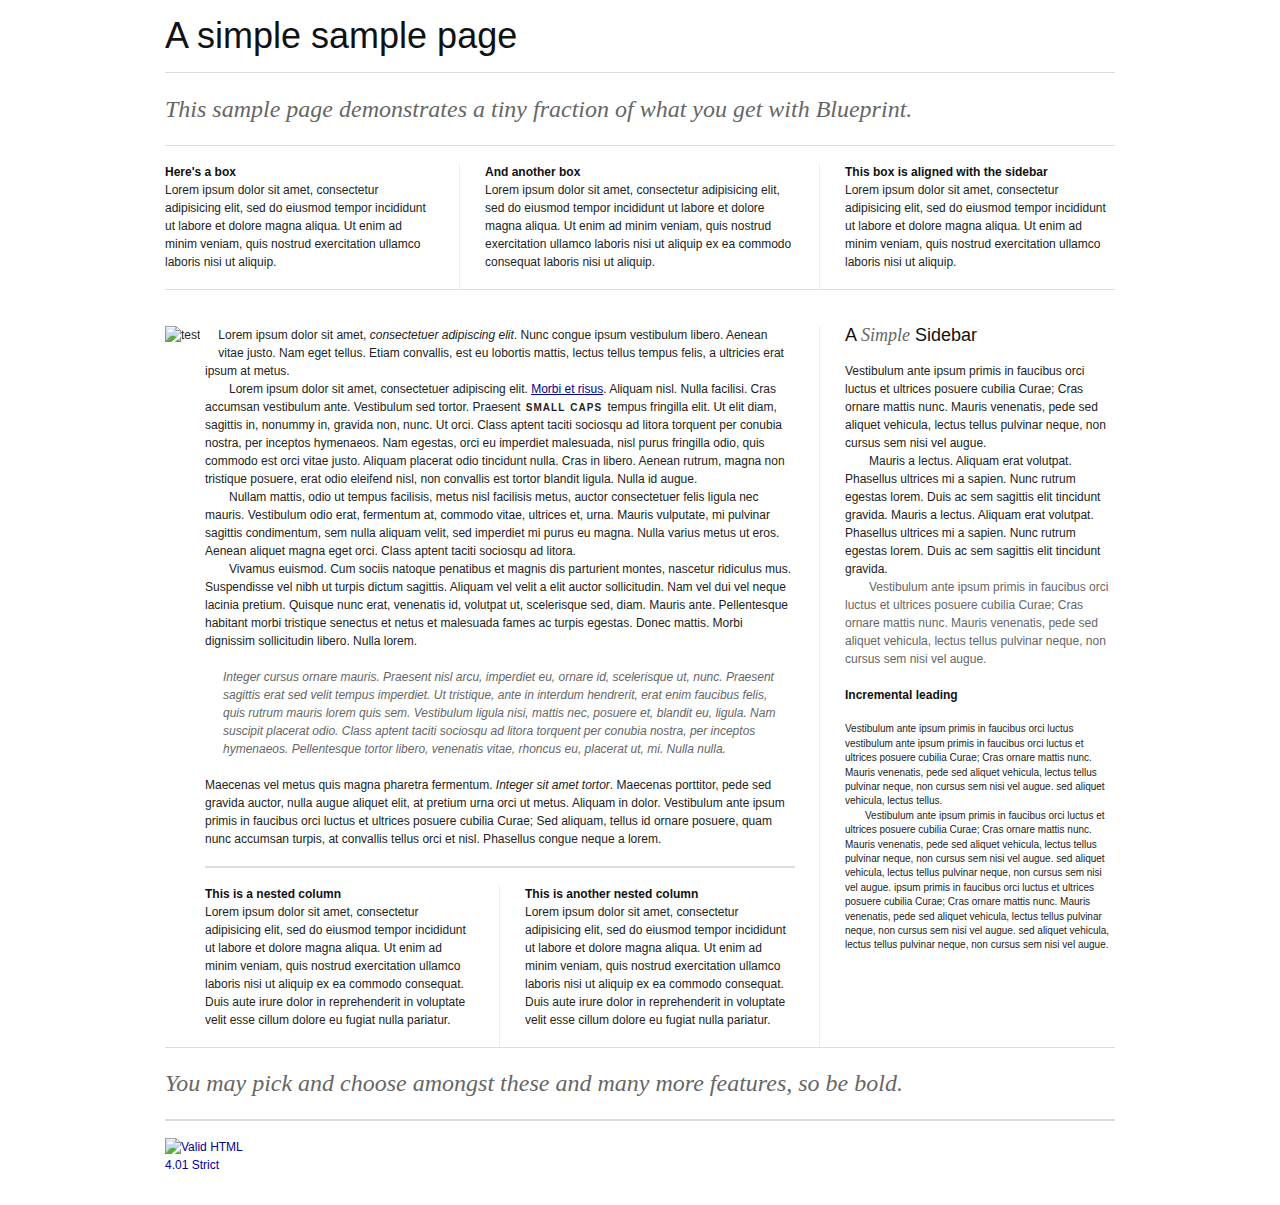
==== site/index.html @ 6ffa70ce "bp" ====
<!DOCTYPE html PUBLIC "-//W3C//DTD HTML 4.01//EN"
   "http://www.w3.org/TR/html4/strict.dtd">

<html lang="en">
<head>
 <meta http-equiv="Content-Type" content="text/html; charset=utf-8">
 <title>Blueprint Sample Page</title>
 <link rel="stylesheet" href="blueprint/screen.css" type="text/css" media="screen, projection">
 <link rel="stylesheet" href="blueprint/print.css" type="text/css" media="print">
  <!--[if IE]><link rel="stylesheet" href="blueprint/ie.css" type="text/css" media="screen, projection"><![endif]-->
 <link rel="stylesheet" href="blueprint/plugins/fancy-type/screen.css" type="text/css" media="screen, projection">
 <link rel="icon" type="image/png" href="images/icon.png"/>

</head>

<body>

 <div class="container">  
  <h1>A simple sample page</h1>
  <hr>
  <h2 class="alt">This sample page demonstrates a tiny fraction of what you get with Blueprint.</h2>
  <hr>
  
  <div class="span-7 colborder">
    <h6>Here's a box</h6>
    <p>Lorem ipsum dolor sit amet, consectetur adipisicing elit, sed do eiusmod tempor incididunt ut labore et dolore magna aliqua. Ut enim ad minim veniam, quis nostrud exercitation ullamco laboris nisi ut aliquip.</p>
  </div>

  <div class="span-8 colborder">
    <h6>And another box</h6>
    <p>Lorem ipsum dolor sit amet, consectetur adipisicing elit, sed do eiusmod tempor incididunt ut labore et dolore magna aliqua. Ut enim ad minim veniam, quis nostrud exercitation ullamco laboris nisi ut aliquip ex ea commodo consequat laboris nisi ut aliquip.</p>
  </div>
  
  <div class="span-7 last">
    <h6>This box is aligned with the sidebar</h6>
    <p>Lorem ipsum dolor sit amet, consectetur adipisicing elit, sed do eiusmod tempor incididunt ut labore et dolore magna aliqua. Ut enim ad minim veniam, quis nostrud exercitation ullamco laboris nisi ut aliquip.</p>
  </div>
  <hr>
  <hr class="space">

  <div class="span-15 prepend-1 colborder">
   <p><img src="test.jpg" class="top pull-1" alt="test">Lorem ipsum dolor sit amet, <em>consectetuer adipiscing elit</em>. Nunc congue ipsum vestibulum libero. Aenean vitae justo. Nam eget tellus. Etiam convallis, est eu lobortis mattis, lectus tellus tempus felis, a ultricies erat ipsum at metus.</p>
   <p>Lorem ipsum dolor sit amet, consectetuer adipiscing elit. <a href="#">Morbi et risus</a>. Aliquam nisl. Nulla facilisi. Cras accumsan vestibulum ante. Vestibulum sed tortor. Praesent <span class="caps">SMALL CAPS</span> tempus fringilla elit. Ut elit diam, sagittis in, nonummy in, gravida non, nunc. Ut orci. Class aptent taciti sociosqu ad litora torquent per conubia nostra, per inceptos hymenaeos. Nam egestas, orci eu imperdiet malesuada, nisl purus fringilla odio, quis commodo est orci vitae justo. Aliquam placerat odio tincidunt nulla. Cras in libero. Aenean rutrum, magna non tristique posuere, erat odio eleifend nisl, non convallis est tortor blandit ligula. Nulla id augue.</p>
   <p>Nullam mattis, odio ut tempus facilisis, metus nisl facilisis metus, auctor consectetuer felis ligula nec mauris. Vestibulum odio erat, fermentum at, commodo vitae, ultrices et, urna. Mauris vulputate, mi pulvinar sagittis condimentum, sem nulla aliquam velit, sed imperdiet mi purus eu magna. Nulla varius metus ut eros. Aenean aliquet magna eget orci. Class aptent taciti sociosqu ad litora.</p>
   <p>Vivamus euismod. Cum sociis natoque penatibus et magnis dis parturient montes, nascetur ridiculus mus. Suspendisse vel nibh ut turpis dictum sagittis. Aliquam vel velit a elit auctor sollicitudin. Nam vel dui vel neque lacinia pretium. Quisque nunc erat, venenatis id, volutpat ut, scelerisque sed, diam. Mauris ante. Pellentesque habitant morbi tristique senectus et netus et malesuada fames ac turpis egestas. Donec mattis. Morbi dignissim sollicitudin libero. Nulla lorem.</p>
   <blockquote>
    <p>Integer cursus ornare mauris. Praesent nisl arcu, imperdiet eu, ornare id, scelerisque ut, nunc. Praesent sagittis erat sed velit tempus imperdiet. Ut tristique, ante in interdum hendrerit, erat enim faucibus felis, quis rutrum mauris lorem quis sem. Vestibulum ligula nisi, mattis nec, posuere et, blandit eu, ligula. Nam suscipit placerat odio. Class aptent taciti sociosqu ad litora torquent per conubia nostra, per inceptos hymenaeos. Pellentesque tortor libero, venenatis vitae, rhoncus eu, placerat ut, mi. Nulla nulla.</p>
   </blockquote>
   <p>Maecenas vel metus quis magna pharetra fermentum. <em>Integer sit amet tortor</em>. Maecenas porttitor, pede sed gravida auctor, nulla augue aliquet elit, at pretium urna orci ut metus. Aliquam in dolor. Vestibulum ante ipsum primis in faucibus orci luctus et ultrices posuere cubilia Curae; Sed aliquam, tellus id ornare posuere, quam nunc accumsan turpis, at convallis tellus orci et nisl. Phasellus congue neque a lorem.</p>
   
   <hr>
   <div class="span-7 colborder">
     <h6>This is a nested column</h6>
     <p>Lorem ipsum dolor sit amet, consectetur adipisicing elit, sed do eiusmod tempor incididunt ut labore et dolore magna aliqua. Ut enim ad minim veniam, quis nostrud exercitation ullamco laboris nisi ut aliquip ex ea commodo consequat. Duis aute irure dolor in reprehenderit in voluptate velit esse cillum dolore eu fugiat nulla pariatur.</p>
   </div>
   <div class="span-7 last">
     <h6>This is another nested column</h6>
     <p>Lorem ipsum dolor sit amet, consectetur adipisicing elit, sed do eiusmod tempor incididunt ut labore et dolore magna aliqua. Ut enim ad minim veniam, quis nostrud exercitation ullamco laboris nisi ut aliquip ex ea commodo consequat. Duis aute irure dolor in reprehenderit in voluptate velit esse cillum dolore eu fugiat nulla pariatur.</p>
   </div>
   
  </div>
    <div class="span-7 last">
   
   <h3>A <span class="alt">Simple</span> Sidebar</h3>

   <p>Vestibulum ante ipsum primis in faucibus orci luctus et ultrices posuere cubilia Curae; Cras ornare mattis nunc. Mauris venenatis, pede sed aliquet vehicula, lectus tellus pulvinar neque, non cursus sem nisi vel augue.</p>
   <p>Mauris a lectus. Aliquam erat volutpat. Phasellus ultrices mi a sapien. Nunc rutrum egestas lorem. Duis ac sem sagittis elit tincidunt gravida. Mauris a lectus. Aliquam erat volutpat. Phasellus ultrices mi a sapien. Nunc rutrum egestas lorem. Duis ac sem sagittis elit tincidunt gravida.</p>
   <p class="quiet">Vestibulum ante ipsum primis in faucibus orci luctus et ultrices posuere cubilia Curae; Cras ornare mattis nunc. Mauris venenatis, pede sed aliquet vehicula, lectus tellus pulvinar neque, non cursus sem nisi vel augue.</p>

   <h5>Incremental leading</h5>
   <p class="incr">Vestibulum ante ipsum primis in faucibus orci luctus vestibulum ante ipsum primis in faucibus orci luctus et ultrices posuere cubilia Curae; Cras ornare mattis nunc. Mauris venenatis, pede sed aliquet vehicula, lectus tellus pulvinar neque, non cursus sem nisi vel augue. sed aliquet vehicula, lectus tellus.</p>
   <p class="incr">Vestibulum ante ipsum primis in faucibus orci luctus et ultrices posuere cubilia Curae; Cras ornare mattis nunc. Mauris venenatis, pede sed aliquet vehicula, lectus tellus pulvinar neque, non cursus sem nisi vel augue. sed aliquet vehicula, lectus tellus pulvinar neque, non cursus sem nisi vel augue. ipsum primis in faucibus orci luctus et ultrices posuere cubilia Curae; Cras ornare mattis nunc. Mauris venenatis, pede sed aliquet vehicula, lectus tellus pulvinar neque, non cursus sem nisi vel augue. sed aliquet vehicula, lectus tellus pulvinar neque, non cursus sem nisi vel augue.</p>
  
  </div>
  
  <hr>
  <h2 class="alt">You may pick and choose amongst these and many more features, so be bold.</h2>
  <hr>

    <p><a href="http://validator.w3.org/check?uri=referer">
    <img src="valid.png" alt="Valid HTML 4.01 Strict" height="31" width="88" class="top"></a></p>
 </div>

</body>
</html>
---- site/blueprint/screen.css ----
/* -----------------------------------------------------------------------

   Blueprint CSS Framework 0.7.1
   http://blueprintcss.googlecode.com

   * Copyright (c) 2007-2008. See LICENSE for more info.
   * See README for instructions on how to use Blueprint.
   * For credits and origins, see AUTHORS.
   * This is a compressed file. See the sources in the 'src' directory.

----------------------------------------------------------------------- */

/* reset.css */
html, body, div, span, object, iframe, h1, h2, h3, h4, h5, h6, p, blockquote, pre, a, abbr, acronym, address, code, del, dfn, em, img, q, dl, dt, dd, ol, ul, li, fieldset, form, label, legend, table, caption, tbody, tfoot, thead, tr, th, td {margin:0;padding:0;border:0;font-weight:inherit;font-style:inherit;font-size:100%;font-family:inherit;vertical-align:baseline;}
body {line-height:1.5;}
table {border-collapse:separate;border-spacing:0;}
caption, th, td {text-align:left;font-weight:normal;}
table, td, th {vertical-align:middle;}
blockquote:before, blockquote:after, q:before, q:after {content:"";}
blockquote, q {quotes:"" "";}
a img {border:none;}

/* typography.css */
body {font-size:75%;color:#222;background:#fff;font-family:"Helvetica Neue", Helvetica, Arial, sans-serif;}
h1, h2, h3, h4, h5, h6 {font-weight:normal;color:#111;}
h1 {font-size:3em;line-height:1;margin-bottom:0.5em;}
h2 {font-size:2em;margin-bottom:0.75em;}
h3 {font-size:1.5em;line-height:1;margin-bottom:1em;}
h4 {font-size:1.2em;line-height:1.25;margin-bottom:1.25em;height:1.25em;}
h5 {font-size:1em;font-weight:bold;margin-bottom:1.5em;}
h6 {font-size:1em;font-weight:bold;}
h1 img, h2 img, h3 img, h4 img, h5 img, h6 img {margin:0;}
p {margin:0 0 1.5em;}
p img {float:left;margin:1.5em 1.5em 1.5em 0;padding:0;}
p img.right {float:right;margin:1.5em 0 1.5em 1.5em;}
a:focus, a:hover {color:#000;}
a {color:#009;text-decoration:underline;}
blockquote {margin:1.5em;color:#666;font-style:italic;}
strong {font-weight:bold;}
em, dfn {font-style:italic;}
dfn {font-weight:bold;}
sup, sub {line-height:0;}
abbr, acronym {border-bottom:1px dotted #666;}
address {margin:0 0 1.5em;font-style:italic;}
del {color:#666;}
pre, code {margin:1.5em 0;white-space:pre;}
pre, code, tt {font:1em 'andale mono', 'lucida console', monospace;line-height:1.5;}
li ul, li ol {margin:0 1.5em;}
ul, ol {margin:0 1.5em 1.5em 1.5em;}
ul {list-style-type:disc;}
ol {list-style-type:decimal;}
dl {margin:0 0 1.5em 0;}
dl dt {font-weight:bold;}
dd {margin-left:1.5em;}
table {margin-bottom:1.4em;width:100%;}
th {font-weight:bold;background:#C3D9FF;}
th, td {padding:4px 10px 4px 5px;}
tr.even td {background:#E5ECF9;}
tfoot {font-style:italic;}
caption {background:#eee;}
.small {font-size:.8em;margin-bottom:1.875em;line-height:1.875em;}
.large {font-size:1.2em;line-height:2.5em;margin-bottom:1.25em;}
.hide {display:none;}
.quiet {color:#666;}
.loud {color:#000;}
.highlight {background:#ff0;}
.added {background:#060;color:#fff;}
.removed {background:#900;color:#fff;}
.first {margin-left:0;padding-left:0;}
.last {margin-right:0;padding-right:0;}
.top {margin-top:0;padding-top:0;}
.bottom {margin-bottom:0;padding-bottom:0;}

/* grid.css */
.container {width:950px;margin:0 auto;}
.showgrid {background:url(src/grid.png);}
body {margin:1.5em 0;}
div.span-1, div.span-2, div.span-3, div.span-4, div.span-5, div.span-6, div.span-7, div.span-8, div.span-9, div.span-10, div.span-11, div.span-12, div.span-13, div.span-14, div.span-15, div.span-16, div.span-17, div.span-18, div.span-19, div.span-20, div.span-21, div.span-22, div.span-23, div.span-24 {float:left;margin-right:10px;}
div.last {margin-right:0;}
.span-1 {width:30px;}
.span-2 {width:70px;}
.span-3 {width:110px;}
.span-4 {width:150px;}
.span-5 {width:190px;}
.span-6 {width:230px;}
.span-7 {width:270px;}
.span-8 {width:310px;}
.span-9 {width:350px;}
.span-10 {width:390px;}
.span-11 {width:430px;}
.span-12 {width:470px;}
.span-13 {width:510px;}
.span-14 {width:550px;}
.span-15 {width:590px;}
.span-16 {width:630px;}
.span-17 {width:670px;}
.span-18 {width:710px;}
.span-19 {width:750px;}
.span-20 {width:790px;}
.span-21 {width:830px;}
.span-22 {width:870px;}
.span-23 {width:910px;}
.span-24, div.span-24 {width:950px;margin:0;}
.append-1 {padding-right:40px;}
.append-2 {padding-right:80px;}
.append-3 {padding-right:120px;}
.append-4 {padding-right:160px;}
.append-5 {padding-right:200px;}
.append-6 {padding-right:240px;}
.append-7 {padding-right:280px;}
.append-8 {padding-right:320px;}
.append-9 {padding-right:360px;}
.append-10 {padding-right:400px;}
.append-11 {padding-right:440px;}
.append-12 {padding-right:480px;}
.append-13 {padding-right:520px;}
.append-14 {padding-right:560px;}
.append-15 {padding-right:600px;}
.append-16 {padding-right:640px;}
.append-17 {padding-right:680px;}
.append-18 {padding-right:720px;}
.append-19 {padding-right:760px;}
.append-20 {padding-right:800px;}
.append-21 {padding-right:840px;}
.append-22 {padding-right:880px;}
.append-23 {padding-right:920px;}
.prepend-1 {padding-left:40px;}
.prepend-2 {padding-left:80px;}
.prepend-3 {padding-left:120px;}
.prepend-4 {padding-left:160px;}
.prepend-5 {padding-left:200px;}
.prepend-6 {padding-left:240px;}
.prepend-7 {padding-left:280px;}
.prepend-8 {padding-left:320px;}
.prepend-9 {padding-left:360px;}
.prepend-10 {padding-left:400px;}
.prepend-11 {padding-left:440px;}
.prepend-12 {padding-left:480px;}
.prepend-13 {padding-left:520px;}
.prepend-14 {padding-left:560px;}
.prepend-15 {padding-left:600px;}
.prepend-16 {padding-left:640px;}
.prepend-17 {padding-left:680px;}
.prepend-18 {padding-left:720px;}
.prepend-19 {padding-left:760px;}
.prepend-20 {padding-left:800px;}
.prepend-21 {padding-left:840px;}
.prepend-22 {padding-left:880px;}
.prepend-23 {padding-left:920px;}
div.border {padding-right:4px;margin-right:5px;border-right:1px solid #eee;}
div.colborder {padding-right:24px;margin-right:25px;border-right:1px solid #eee;}
.pull-1 {margin-left:-40px;}
.pull-2 {margin-left:-80px;}
.pull-3 {margin-left:-120px;}
.pull-4 {margin-left:-160px;}
.pull-5 {margin-left:-200px;}
.pull-6 {margin-left:-240px;}
.pull-7 {margin-left:-280px;}
.pull-8 {margin-left:-320px;}
.pull-9 {margin-left:-360px;}
.pull-10 {margin-left:-400px;}
.pull-11 {margin-left:-440px;}
.pull-12 {margin-left:-480px;}
.pull-13 {margin-left:-520px;}
.pull-14 {margin-left:-560px;}
.pull-15 {margin-left:-600px;}
.pull-16 {margin-left:-640px;}
.pull-17 {margin-left:-680px;}
.pull-18 {margin-left:-720px;}
.pull-19 {margin-left:-760px;}
.pull-20 {margin-left:-800px;}
.pull-21 {margin-left:-840px;}
.pull-22 {margin-left:-880px;}
.pull-23 {margin-left:-920px;}
.pull-24 {margin-left:-960px;}
.pull-1, .pull-2, .pull-3, .pull-4, .pull-5, .pull-6, .pull-7, .pull-8, .pull-9, .pull-10, .pull-11, .pull-12, .pull-13, .pull-14, .pull-15, .pull-16, .pull-17, .pull-18, .pull-19, .pull-20, .pull-21, .pull-22, .pull-23, .pull-24 {float:left;position:relative;}
.push-1 {margin:0 -40px 1.5em 40px;}
.push-2 {margin:0 -80px 1.5em 80px;}
.push-3 {margin:0 -120px 1.5em 120px;}
.push-4 {margin:0 -160px 1.5em 160px;}
.push-5 {margin:0 -200px 1.5em 200px;}
.push-6 {margin:0 -240px 1.5em 240px;}
.push-7 {margin:0 -280px 1.5em 280px;}
.push-8 {margin:0 -320px 1.5em 320px;}
.push-9 {margin:0 -360px 1.5em 360px;}
.push-10 {margin:0 -400px 1.5em 400px;}
.push-11 {margin:0 -440px 1.5em 440px;}
.push-12 {margin:0 -480px 1.5em 480px;}
.push-13 {margin:0 -520px 1.5em 520px;}
.push-14 {margin:0 -560px 1.5em 560px;}
.push-15 {margin:0 -600px 1.5em 600px;}
.push-16 {margin:0 -640px 1.5em 640px;}
.push-17 {margin:0 -680px 1.5em 680px;}
.push-18 {margin:0 -720px 1.5em 720px;}
.push-19 {margin:0 -760px 1.5em 760px;}
.push-20 {margin:0 -800px 1.5em 800px;}
.push-21 {margin:0 -840px 1.5em 840px;}
.push-22 {margin:0 -880px 1.5em 880px;}
.push-23 {margin:0 -920px 1.5em 920px;}
.push-24 {margin:0 -960px 1.5em 960px;}
.push-1, .push-2, .push-3, .push-4, .push-5, .push-6, .push-7, .push-8, .push-9, .push-10, .push-11, .push-12, .push-13, .push-14, .push-15, .push-16, .push-17, .push-18, .push-19, .push-20, .push-21, .push-22, .push-23, .push-24 {float:right;position:relative;}
.box {padding:1.5em;margin-bottom:1.5em;background:#E5ECF9;}
hr {background:#ddd;color:#ddd;clear:both;float:none;width:100%;height:.1em;margin:0 0 1.45em;border:none;}
hr.space {background:#fff;color:#fff;}
.clearfix:after, .container:after {content:".";display:block;height:0;clear:both;visibility:hidden;}
.clearfix, .container {display:inline-block;}
* html .clearfix, * html .container {height:1%;}
.clearfix, .container {display:block;}
.clear {clear:both;}

/* forms.css */
label {font-weight:bold;}
fieldset {padding:1.4em;margin:0 0 1.5em 0;border:1px solid #ccc;}
legend {font-weight:bold;font-size:1.2em;}
input.text, input.title, textarea, select {margin:0.5em 0;border:1px solid #bbb;}
input.text:focus, input.title:focus, textarea:focus, select:focus {border:1px solid #666;}
input.text, input.title {width:300px;padding:5px;}
input.title {font-size:1.5em;}
textarea {width:390px;height:250px;padding:5px;}
.error, .notice, .success {padding:.8em;margin-bottom:1em;border:2px solid #ddd;}
.error {background:#FBE3E4;color:#8a1f11;border-color:#FBC2C4;}
.notice {background:#FFF6BF;color:#514721;border-color:#FFD324;}
.success {background:#E6EFC2;color:#264409;border-color:#C6D880;}
.error a {color:#8a1f11;}
.notice a {color:#514721;}
.success a {color:#264409;}
---- site/blueprint/print.css ----
/* -----------------------------------------------------------------------

   Blueprint CSS Framework 0.7.1
   http://blueprintcss.googlecode.com

   * Copyright (c) 2007-2008. See LICENSE for more info.
   * See README for instructions on how to use Blueprint.
   * For credits and origins, see AUTHORS.
   * This is a compressed file. See the sources in the 'src' directory.

----------------------------------------------------------------------- */

/* print.css */
body {line-height:1.5;font-family:"Helvetica Neue", Helvetica, Arial, sans-serif;color:#000;background:none;font-size:10pt;}
.container {background:none;}
hr {background:#ccc;color:#ccc;width:100%;height:2px;margin:2em 0;padding:0;border:none;}
hr.space {background:#fff;color:#fff;}
h1, h2, h3, h4, h5, h6 {font-family:"Helvetica Neue", Arial, "Lucida Grande", sans-serif;}
code {font:.9em "Courier New", Monaco, Courier, monospace;}
img {float:left;margin:1.5em 1.5em 1.5em 0;}
a img {border:none;}
p img.top {margin-top:0;}
blockquote {margin:1.5em;padding:1em;font-style:italic;font-size:.9em;}
.small {font-size:.9em;}
.large {font-size:1.1em;}
.quiet {color:#999;}
.hide {display:none;}
a:link, a:visited {background:transparent;font-weight:700;text-decoration:underline;}
a:link:after, a:visited:after {content:" (" attr(href) ") ";font-size:90%;}
---- site/blueprint/ie.css ----
/* -----------------------------------------------------------------------

   Blueprint CSS Framework 0.7.1
   http://blueprintcss.googlecode.com

   * Copyright (c) 2007-2008. See LICENSE for more info.
   * See README for instructions on how to use Blueprint.
   * For credits and origins, see AUTHORS.
   * This is a compressed file. See the sources in the 'src' directory.

----------------------------------------------------------------------- */

/* ie.css */
body {text-align:center;}
.container {text-align:left;}
* html .column {overflow-x:hidden;}
* html legend {margin:-18px -8px 16px 0;padding:0;}
ol {margin-left:2em;}
sup {vertical-align:text-top;}
sub {vertical-align:text-bottom;}
html>body p code {*white-space:normal;}
hr {margin:-8px auto 11px;}
---- site/blueprint/plugins/fancy-type/screen.css ----
/* -------------------------------------------------------------- 
  
   fancy-type.css
   * Lots of pretty advanced classes for manipulating text.
   
   See the Readme file in this folder for additional instructions.

-------------------------------------------------------------- */

/* Indentation instead of line shifts for sibling paragraphs. */
   p + p { text-indent:2em; margin-top:-1.5em; }
   form p + p  { text-indent: 0; } /* Don't want this in forms. */
   

/* For great looking type, use this code instead of asdf: 
   <span class="alt">asdf</span>  
   Best used on prepositions and ampersands. */
  
.alt { 
  color: #666; 
  font-family: "Warnock Pro", "Goudy Old Style","Palatino","Book Antiqua", Georgia, serif; 
  font-style: italic;
  font-weight: normal;
}


/* For great looking quote marks in titles, replace "asdf" with:
   <span class="dquo">&#8220;</span>asdf&#8221;
   (That is, when the title starts with a quote mark). 
   (You may have to change this value depending on your font size). */  
   
.dquo { margin-left: -.5em; } 


/* Reduced size type with incremental leading
   (http://www.markboulton.co.uk/journal/comments/incremental_leading/)

   This could be used for side notes. For smaller type, you don't necessarily want to 
   follow the 1.5x vertical rhythm -- the line-height is too much. 
   
   Using this class, it reduces your font size and line-height so that for 
   every four lines of normal sized type, there is five lines of the sidenote. eg:

   New type size in em's:
     10px (wanted side note size) / 12px (existing base size) = 0.8333 (new type size in ems)

   New line-height value:
     12px x 1.5 = 18px (old line-height)
     18px x 4 = 72px 
     72px / 5 = 14.4px (new line height)
     14.4px / 10px = 1.44 (new line height in em's) */

p.incr, .incr p {
	font-size: 10px;
	line-height: 1.44em;  
	margin-bottom: 1.5em;
}


/* Surround uppercase words and abbreviations with this class.
   Based on work by Jørgen Arnor Gårdsø Lom [http://twistedintellect.com/] */
   
.caps { 
  font-variant: small-caps; 
  letter-spacing: 1px; 
  text-transform: lowercase; 
  font-size:1.2em;
  line-height:1%;
  font-weight:bold;
  padding:0 2px;
}
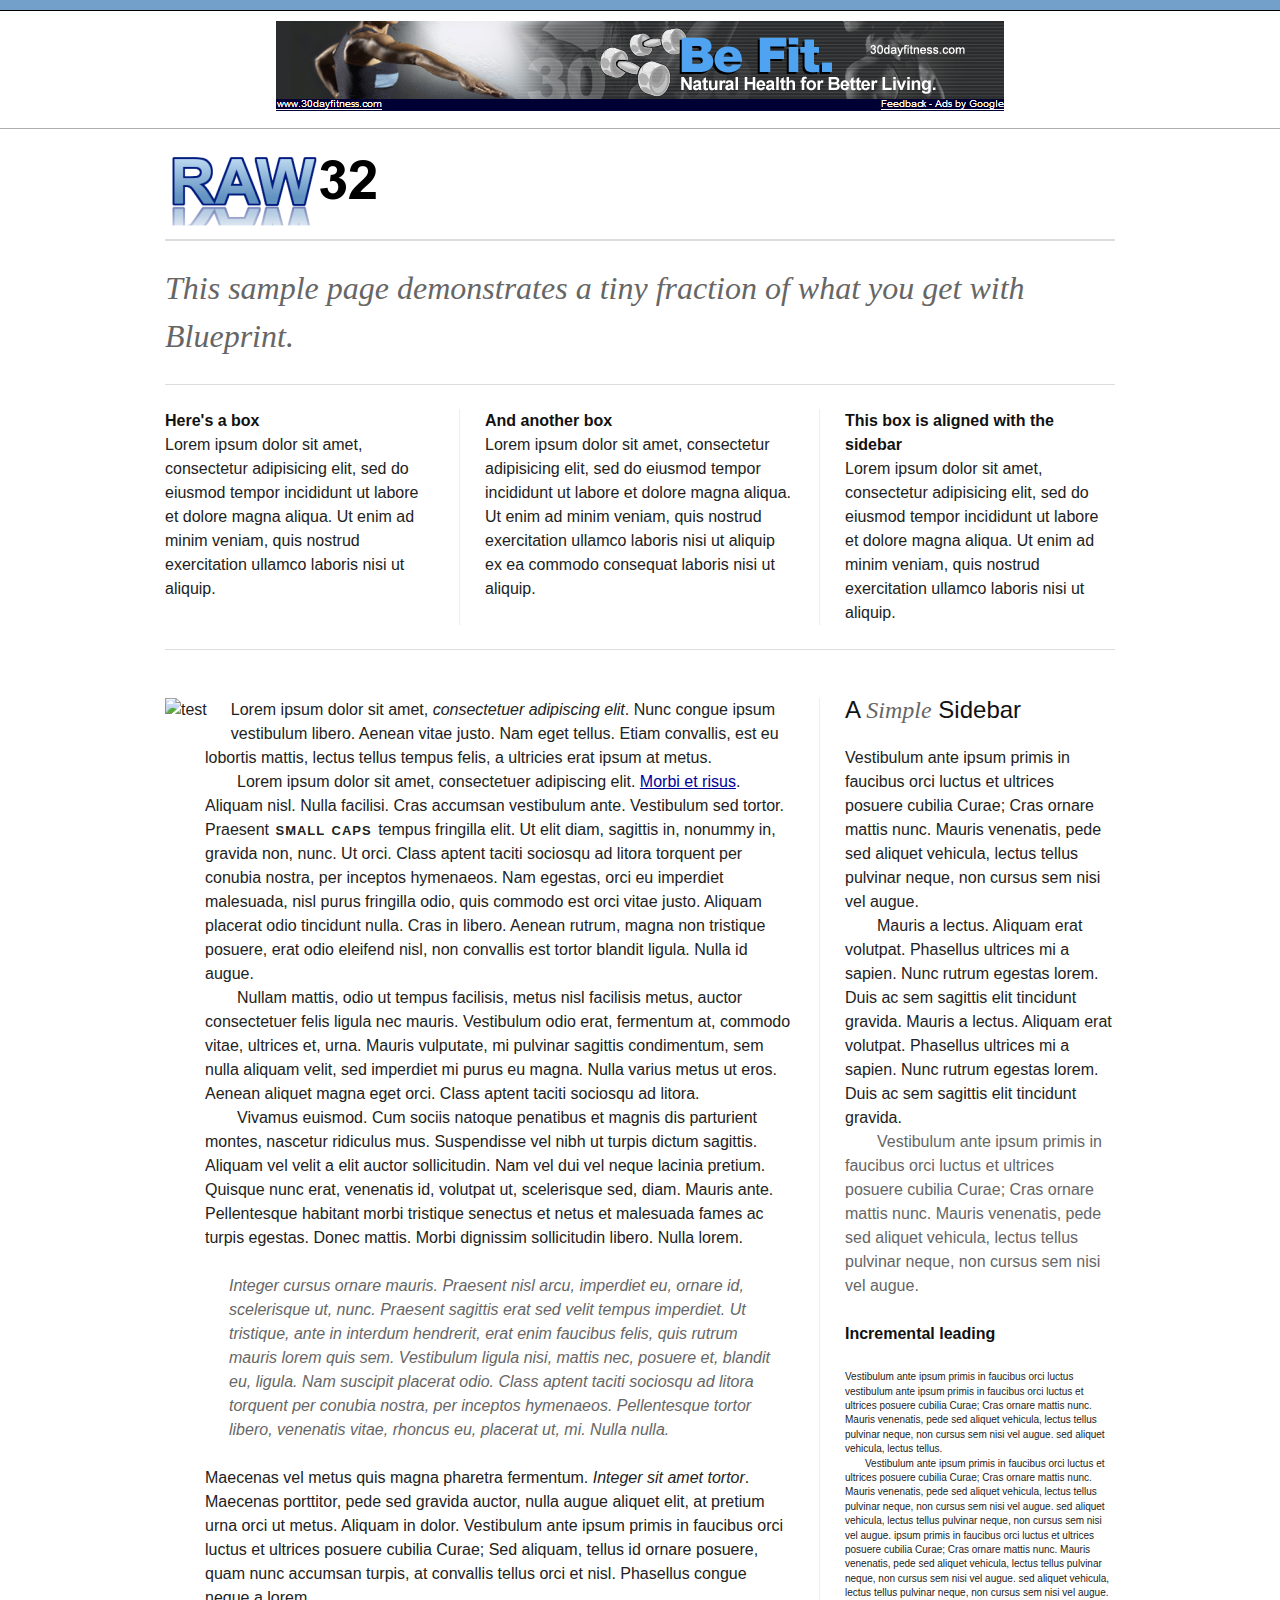
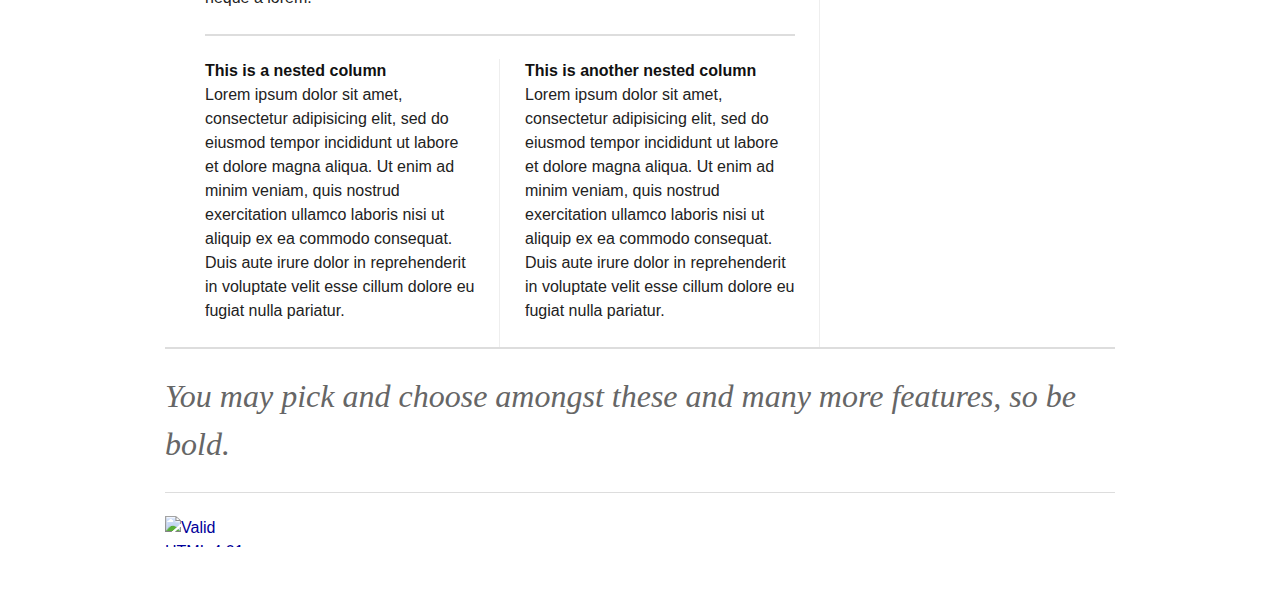
==== commit b42b6600: "bp" ====
--- a/site/index.html
+++ b/site/index.html
@@ -14,9 +14,12 @@
 </head>
 
 <body>
+ <div id="top">&nbsp;</div>
+ 
+ <div id="top_ad"><img src="images/leaderboard_img.jpg" /></div>
 
  <div class="container">  
-  <h1>A simple sample page</h1>
+  <img src="images/logo.png"/>
   <hr>
   <h2 class="alt">This sample page demonstrates a tiny fraction of what you get with Blueprint.</h2>
   <hr>
--- a/site/blueprint/screen.css
+++ b/site/blueprint/screen.css
@@ -1,16 +1,3 @@
-/* -----------------------------------------------------------------------
-
-   Blueprint CSS Framework 0.7.1
-   http://blueprintcss.googlecode.com
-
-   * Copyright (c) 2007-2008. See LICENSE for more info.
-   * See README for instructions on how to use Blueprint.
-   * For credits and origins, see AUTHORS.
-   * This is a compressed file. See the sources in the 'src' directory.
-
------------------------------------------------------------------------ */
-
-/* reset.css */
 html, body, div, span, object, iframe, h1, h2, h3, h4, h5, h6, p, blockquote, pre, a, abbr, acronym, address, code, del, dfn, em, img, q, dl, dt, dd, ol, ul, li, fieldset, form, label, legend, table, caption, tbody, tfoot, thead, tr, th, td {margin:0;padding:0;border:0;font-weight:inherit;font-style:inherit;font-size:100%;font-family:inherit;vertical-align:baseline;}
 body {line-height:1.5;}
 table {border-collapse:separate;border-spacing:0;}
@@ -21,7 +8,7 @@
 a img {border:none;}
 
 /* typography.css */
-body {font-size:75%;color:#222;background:#fff;font-family:"Helvetica Neue", Helvetica, Arial, sans-serif;}
+body {font-size:100%;color:#222;background:#fff;font-family:"Helvetica Neue", Helvetica, Arial, sans-serif;}
 h1, h2, h3, h4, h5, h6 {font-weight:normal;color:#111;}
 h1 {font-size:3em;line-height:1;margin-bottom:0.5em;}
 h2 {font-size:2em;margin-bottom:0.75em;}
@@ -74,7 +61,7 @@
 /* grid.css */
 .container {width:950px;margin:0 auto;}
 .showgrid {background:url(src/grid.png);}
-body {margin:1.5em 0;}
+body {margin: 0 0 1.5em 0;}
 div.span-1, div.span-2, div.span-3, div.span-4, div.span-5, div.span-6, div.span-7, div.span-8, div.span-9, div.span-10, div.span-11, div.span-12, div.span-13, div.span-14, div.span-15, div.span-16, div.span-17, div.span-18, div.span-19, div.span-20, div.span-21, div.span-22, div.span-23, div.span-24 {float:left;margin-right:10px;}
 div.last {margin-right:0;}
 .span-1 {width:30px;}
@@ -223,4 +210,8 @@
 .success {background:#E6EFC2;color:#264409;border-color:#C6D880;}
 .error a {color:#8a1f11;}
 .notice a {color:#514721;}
-.success a {color:#264409;}+.success a {color:#264409;}
+
+/* custom */
+#top {background-color: rgb(115, 160, 202); border-bottom: 1px solid black; height: 10px; margin: 0 0 10px 0}
+#top_ad {text-align: center; margin: 0 0 20px 0; padding: 0 0 10px 0; border-bottom: 1px solid #ADADAD}--- a/site/blueprint/plugins/fancy-type/screen.css
+++ b/site/blueprint/plugins/fancy-type/screen.css
@@ -1,21 +1,6 @@
-/* -------------------------------------------------------------- 
-  
-   fancy-type.css
-   * Lots of pretty advanced classes for manipulating text.
-   
-   See the Readme file in this folder for additional instructions.
+p + p { text-indent:2em; margin-top:-1.5em; }
+form p + p  { text-indent: 0; }
 
--------------------------------------------------------------- */
-
-/* Indentation instead of line shifts for sibling paragraphs. */
-   p + p { text-indent:2em; margin-top:-1.5em; }
-   form p + p  { text-indent: 0; } /* Don't want this in forms. */
-   
-
-/* For great looking type, use this code instead of asdf: 
-   <span class="alt">asdf</span>  
-   Best used on prepositions and ampersands. */
-  
 .alt { 
   color: #666; 
   font-family: "Warnock Pro", "Goudy Old Style","Palatino","Book Antiqua", Georgia, serif; 
@@ -23,42 +8,14 @@
   font-weight: normal;
 }
 
-
-/* For great looking quote marks in titles, replace "asdf" with:
-   <span class="dquo">&#8220;</span>asdf&#8221;
-   (That is, when the title starts with a quote mark). 
-   (You may have to change this value depending on your font size). */  
-   
 .dquo { margin-left: -.5em; } 
 
 
-/* Reduced size type with incremental leading
-   (http://www.markboulton.co.uk/journal/comments/incremental_leading/)
-
-   This could be used for side notes. For smaller type, you don't necessarily want to 
-   follow the 1.5x vertical rhythm -- the line-height is too much. 
-   
-   Using this class, it reduces your font size and line-height so that for 
-   every four lines of normal sized type, there is five lines of the sidenote. eg:
-
-   New type size in em's:
-     10px (wanted side note size) / 12px (existing base size) = 0.8333 (new type size in ems)
-
-   New line-height value:
-     12px x 1.5 = 18px (old line-height)
-     18px x 4 = 72px 
-     72px / 5 = 14.4px (new line height)
-     14.4px / 10px = 1.44 (new line height in em's) */
-
 p.incr, .incr p {
-	font-size: 10px;
-	line-height: 1.44em;  
-	margin-bottom: 1.5em;
+ font-size: 10px;
+ line-height: 1.44em;  
+ margin-bottom: 1.5em;
 }
-
-
-/* Surround uppercase words and abbreviations with this class.
-   Based on work by Jørgen Arnor Gårdsø Lom [http://twistedintellect.com/] */
    
 .caps { 
   font-variant: small-caps; 
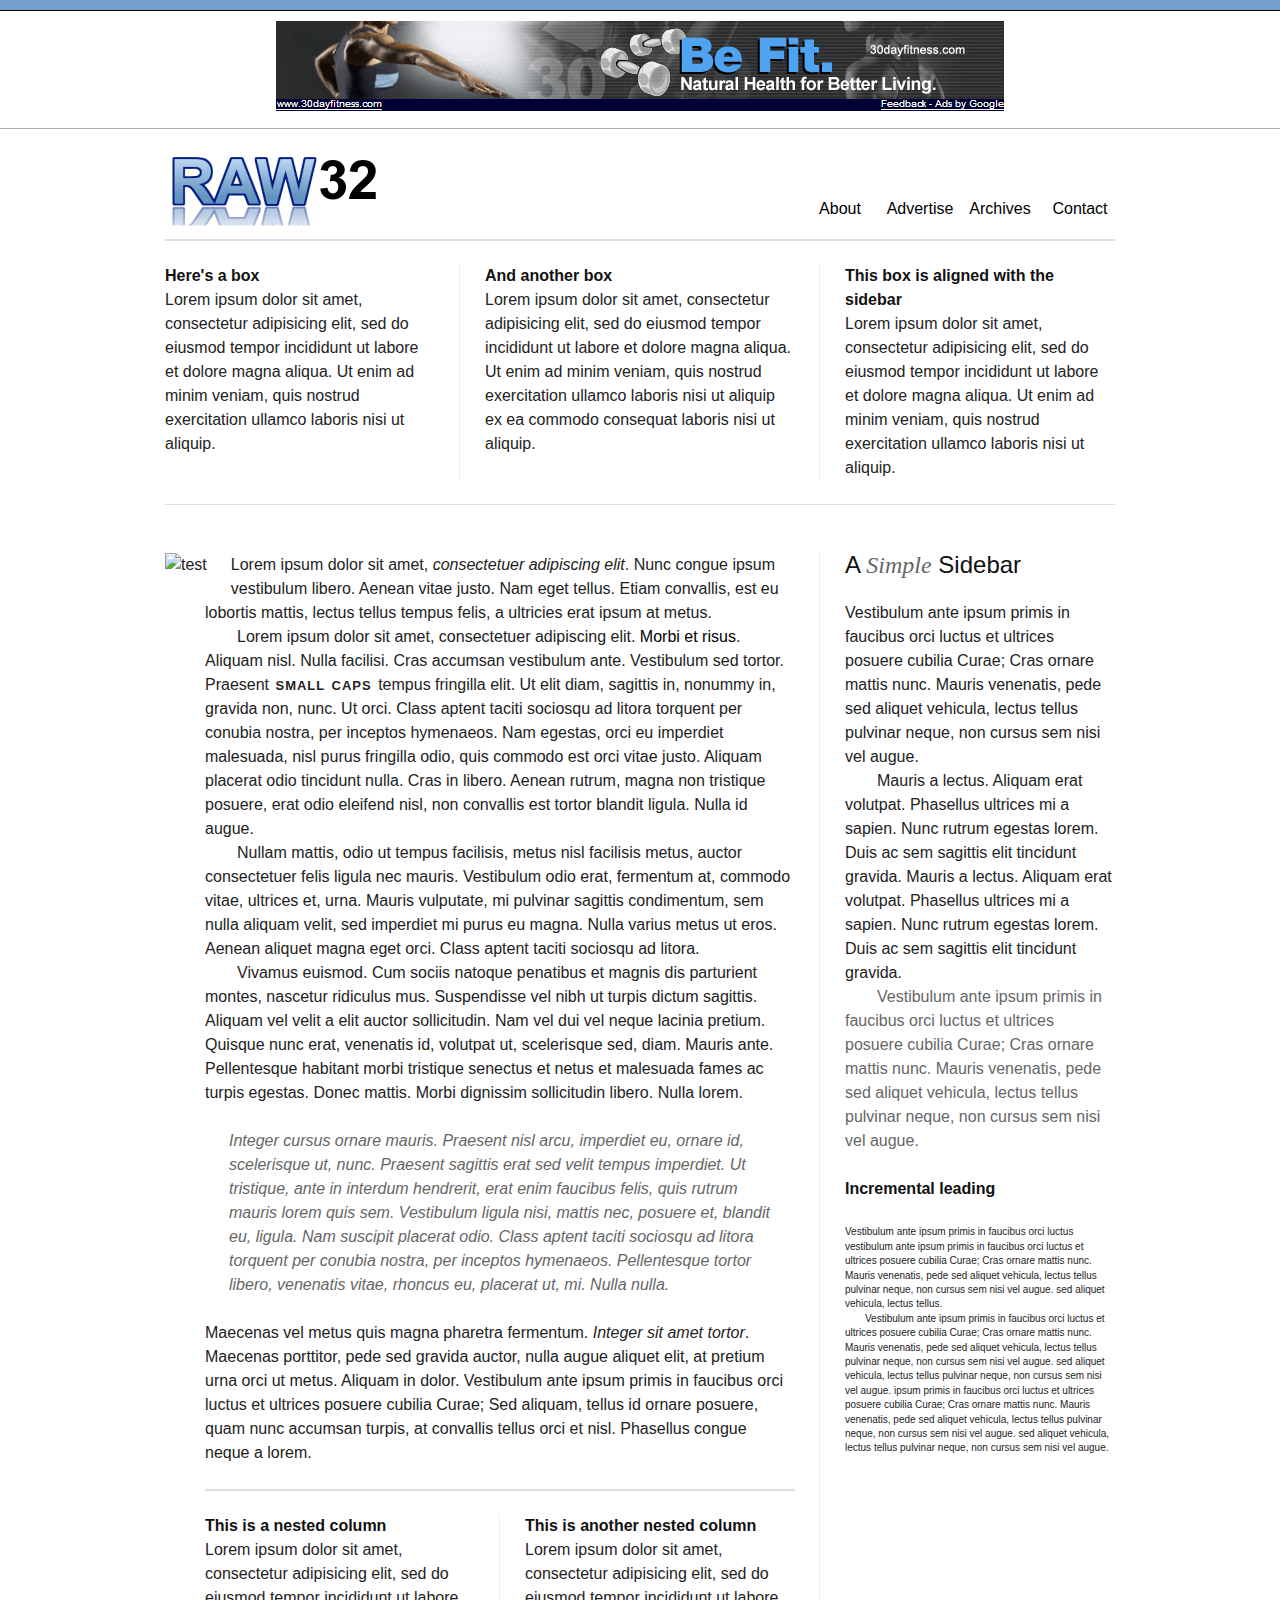
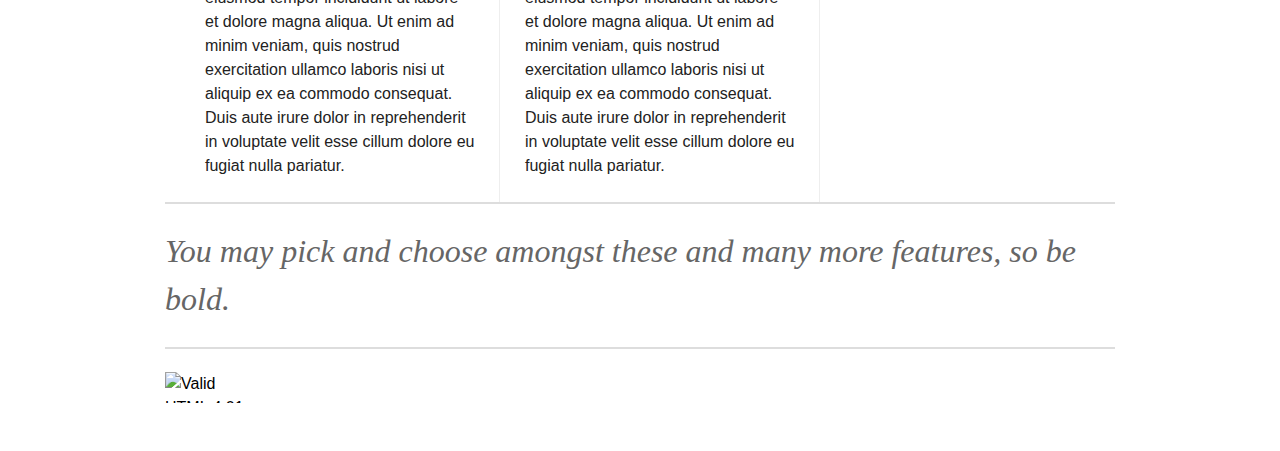
==== commit 3bcf801c: "bp" ====
--- a/site/index.html
+++ b/site/index.html
@@ -19,9 +19,19 @@
  <div id="top_ad"><img src="images/leaderboard_img.jpg" /></div>
 
  <div class="container">  
-  <img src="images/logo.png"/>
-  <hr>
-  <h2 class="alt">This sample page demonstrates a tiny fraction of what you get with Blueprint.</h2>
+  <div class="span-24">
+    <div class="span-16"><img src="images/logo.png"/></div>
+    <div class="span-8 last">
+      <div class="span-8">&nbsp;</div>
+      <div class="span-8">&nbsp;</div>
+      <div class="span-8">
+        <div class="span-2 c"><a href="">About</a></div>
+        <div class="span-2 c"><a href="">Advertise</a></div>
+        <div class="span-2 c"><a href="">Archives</a></div>
+        <div class="span-2 c last"><a href="">Contact</a></div>
+      </div>
+    </div>    
+  </div>
   <hr>
   
   <div class="span-7 colborder">
--- a/site/blueprint/screen.css
+++ b/site/blueprint/screen.css
@@ -21,7 +21,6 @@
 p img {float:left;margin:1.5em 1.5em 1.5em 0;padding:0;}
 p img.right {float:right;margin:1.5em 0 1.5em 1.5em;}
 a:focus, a:hover {color:#000;}
-a {color:#009;text-decoration:underline;}
 blockquote {margin:1.5em;color:#666;font-style:italic;}
 strong {font-weight:bold;}
 em, dfn {font-style:italic;}
@@ -214,4 +213,8 @@
 
 /* custom */
 #top {background-color: rgb(115, 160, 202); border-bottom: 1px solid black; height: 10px; margin: 0 0 10px 0}
-#top_ad {text-align: center; margin: 0 0 20px 0; padding: 0 0 10px 0; border-bottom: 1px solid #ADADAD}+#top_ad {text-align: center; margin: 0 0 20px 0; padding: 0 0 10px 0; border-bottom: 1px solid #ADADAD}
+.c {text-align: center}
+#menu {margin: 50px 0 0 0}
+a {color:#000;text-decoration:none;}
+a:hover {color:#000;text-decoration:underline;}
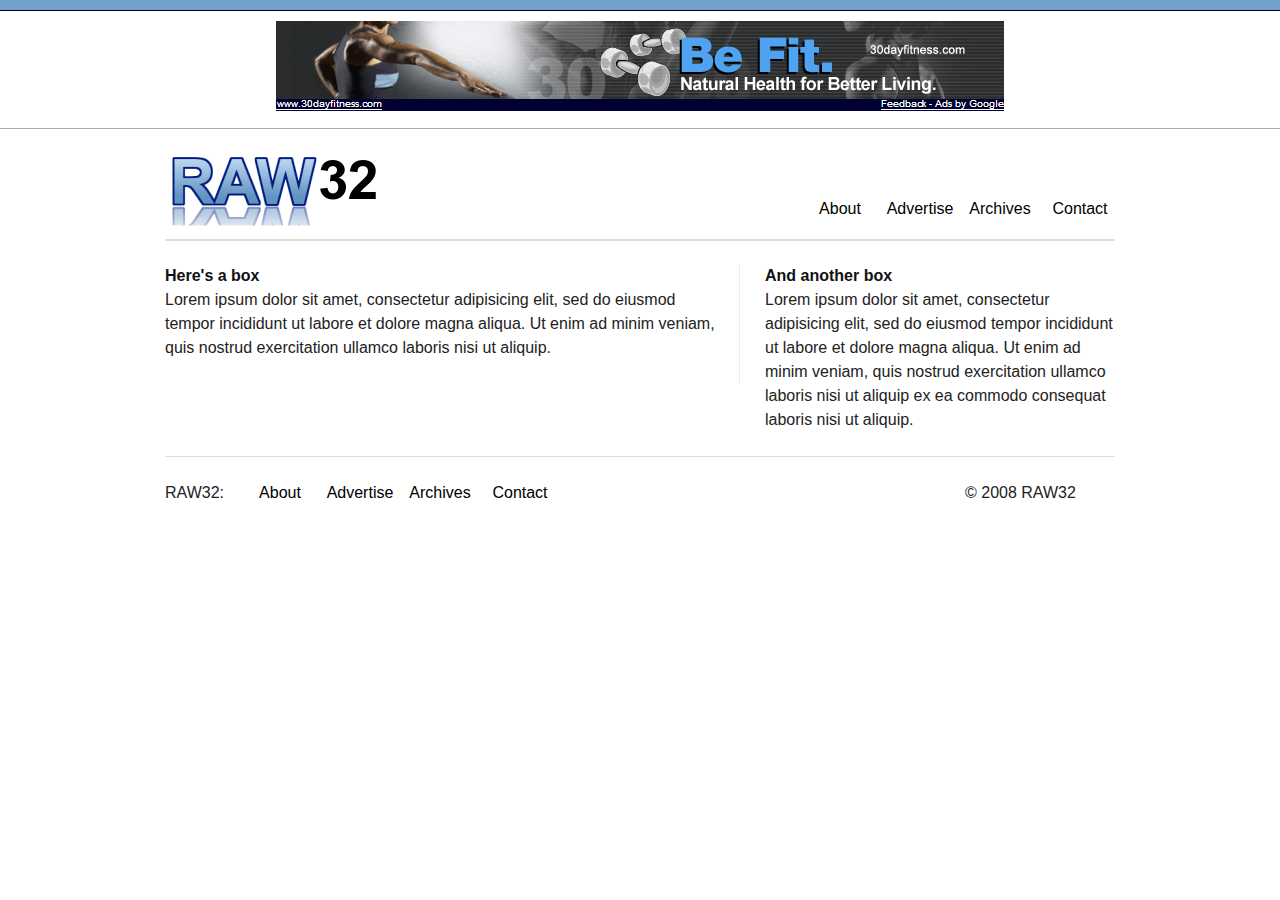
==== commit 860517b4: "bp" ====
--- a/site/index.html
+++ b/site/index.html
@@ -32,66 +32,31 @@
       </div>
     </div>    
   </div>
-  <hr>
+  <hr/>
   
-  <div class="span-7 colborder">
+  <div class="span-14 colborder">
     <h6>Here's a box</h6>
     <p>Lorem ipsum dolor sit amet, consectetur adipisicing elit, sed do eiusmod tempor incididunt ut labore et dolore magna aliqua. Ut enim ad minim veniam, quis nostrud exercitation ullamco laboris nisi ut aliquip.</p>
   </div>
 
-  <div class="span-8 colborder">
+  <div class="span-9 last">
     <h6>And another box</h6>
     <p>Lorem ipsum dolor sit amet, consectetur adipisicing elit, sed do eiusmod tempor incididunt ut labore et dolore magna aliqua. Ut enim ad minim veniam, quis nostrud exercitation ullamco laboris nisi ut aliquip ex ea commodo consequat laboris nisi ut aliquip.</p>
   </div>
   
-  <div class="span-7 last">
-    <h6>This box is aligned with the sidebar</h6>
-    <p>Lorem ipsum dolor sit amet, consectetur adipisicing elit, sed do eiusmod tempor incididunt ut labore et dolore magna aliqua. Ut enim ad minim veniam, quis nostrud exercitation ullamco laboris nisi ut aliquip.</p>
+  <hr/>
+  <div class="span-24">
+    <div class="span-20">
+      <div class="span-2">RAW32:</div>
+      <div class="span-2 c"><a href="">About</a></div>
+      <div class="span-2 c"><a href="">Advertise</a></div>
+      <div class="span-2 c"><a href="">Archives</a></div>
+      <div class="span-2 c last"><a href="">Contact</a></div>      
+    </div>
+    <div class="span-4 last">
+      &copy 2008 RAW32
+    </div>  
   </div>
-  <hr>
-  <hr class="space">
-
-  <div class="span-15 prepend-1 colborder">
-   <p><img src="test.jpg" class="top pull-1" alt="test">Lorem ipsum dolor sit amet, <em>consectetuer adipiscing elit</em>. Nunc congue ipsum vestibulum libero. Aenean vitae justo. Nam eget tellus. Etiam convallis, est eu lobortis mattis, lectus tellus tempus felis, a ultricies erat ipsum at metus.</p>
-   <p>Lorem ipsum dolor sit amet, consectetuer adipiscing elit. <a href="#">Morbi et risus</a>. Aliquam nisl. Nulla facilisi. Cras accumsan vestibulum ante. Vestibulum sed tortor. Praesent <span class="caps">SMALL CAPS</span> tempus fringilla elit. Ut elit diam, sagittis in, nonummy in, gravida non, nunc. Ut orci. Class aptent taciti sociosqu ad litora torquent per conubia nostra, per inceptos hymenaeos. Nam egestas, orci eu imperdiet malesuada, nisl purus fringilla odio, quis commodo est orci vitae justo. Aliquam placerat odio tincidunt nulla. Cras in libero. Aenean rutrum, magna non tristique posuere, erat odio eleifend nisl, non convallis est tortor blandit ligula. Nulla id augue.</p>
-   <p>Nullam mattis, odio ut tempus facilisis, metus nisl facilisis metus, auctor consectetuer felis ligula nec mauris. Vestibulum odio erat, fermentum at, commodo vitae, ultrices et, urna. Mauris vulputate, mi pulvinar sagittis condimentum, sem nulla aliquam velit, sed imperdiet mi purus eu magna. Nulla varius metus ut eros. Aenean aliquet magna eget orci. Class aptent taciti sociosqu ad litora.</p>
-   <p>Vivamus euismod. Cum sociis natoque penatibus et magnis dis parturient montes, nascetur ridiculus mus. Suspendisse vel nibh ut turpis dictum sagittis. Aliquam vel velit a elit auctor sollicitudin. Nam vel dui vel neque lacinia pretium. Quisque nunc erat, venenatis id, volutpat ut, scelerisque sed, diam. Mauris ante. Pellentesque habitant morbi tristique senectus et netus et malesuada fames ac turpis egestas. Donec mattis. Morbi dignissim sollicitudin libero. Nulla lorem.</p>
-   <blockquote>
-    <p>Integer cursus ornare mauris. Praesent nisl arcu, imperdiet eu, ornare id, scelerisque ut, nunc. Praesent sagittis erat sed velit tempus imperdiet. Ut tristique, ante in interdum hendrerit, erat enim faucibus felis, quis rutrum mauris lorem quis sem. Vestibulum ligula nisi, mattis nec, posuere et, blandit eu, ligula. Nam suscipit placerat odio. Class aptent taciti sociosqu ad litora torquent per conubia nostra, per inceptos hymenaeos. Pellentesque tortor libero, venenatis vitae, rhoncus eu, placerat ut, mi. Nulla nulla.</p>
-   </blockquote>
-   <p>Maecenas vel metus quis magna pharetra fermentum. <em>Integer sit amet tortor</em>. Maecenas porttitor, pede sed gravida auctor, nulla augue aliquet elit, at pretium urna orci ut metus. Aliquam in dolor. Vestibulum ante ipsum primis in faucibus orci luctus et ultrices posuere cubilia Curae; Sed aliquam, tellus id ornare posuere, quam nunc accumsan turpis, at convallis tellus orci et nisl. Phasellus congue neque a lorem.</p>
-   
-   <hr>
-   <div class="span-7 colborder">
-     <h6>This is a nested column</h6>
-     <p>Lorem ipsum dolor sit amet, consectetur adipisicing elit, sed do eiusmod tempor incididunt ut labore et dolore magna aliqua. Ut enim ad minim veniam, quis nostrud exercitation ullamco laboris nisi ut aliquip ex ea commodo consequat. Duis aute irure dolor in reprehenderit in voluptate velit esse cillum dolore eu fugiat nulla pariatur.</p>
-   </div>
-   <div class="span-7 last">
-     <h6>This is another nested column</h6>
-     <p>Lorem ipsum dolor sit amet, consectetur adipisicing elit, sed do eiusmod tempor incididunt ut labore et dolore magna aliqua. Ut enim ad minim veniam, quis nostrud exercitation ullamco laboris nisi ut aliquip ex ea commodo consequat. Duis aute irure dolor in reprehenderit in voluptate velit esse cillum dolore eu fugiat nulla pariatur.</p>
-   </div>
-   
-  </div>
-    <div class="span-7 last">
-   
-   <h3>A <span class="alt">Simple</span> Sidebar</h3>
-
-   <p>Vestibulum ante ipsum primis in faucibus orci luctus et ultrices posuere cubilia Curae; Cras ornare mattis nunc. Mauris venenatis, pede sed aliquet vehicula, lectus tellus pulvinar neque, non cursus sem nisi vel augue.</p>
-   <p>Mauris a lectus. Aliquam erat volutpat. Phasellus ultrices mi a sapien. Nunc rutrum egestas lorem. Duis ac sem sagittis elit tincidunt gravida. Mauris a lectus. Aliquam erat volutpat. Phasellus ultrices mi a sapien. Nunc rutrum egestas lorem. Duis ac sem sagittis elit tincidunt gravida.</p>
-   <p class="quiet">Vestibulum ante ipsum primis in faucibus orci luctus et ultrices posuere cubilia Curae; Cras ornare mattis nunc. Mauris venenatis, pede sed aliquet vehicula, lectus tellus pulvinar neque, non cursus sem nisi vel augue.</p>
-
-   <h5>Incremental leading</h5>
-   <p class="incr">Vestibulum ante ipsum primis in faucibus orci luctus vestibulum ante ipsum primis in faucibus orci luctus et ultrices posuere cubilia Curae; Cras ornare mattis nunc. Mauris venenatis, pede sed aliquet vehicula, lectus tellus pulvinar neque, non cursus sem nisi vel augue. sed aliquet vehicula, lectus tellus.</p>
-   <p class="incr">Vestibulum ante ipsum primis in faucibus orci luctus et ultrices posuere cubilia Curae; Cras ornare mattis nunc. Mauris venenatis, pede sed aliquet vehicula, lectus tellus pulvinar neque, non cursus sem nisi vel augue. sed aliquet vehicula, lectus tellus pulvinar neque, non cursus sem nisi vel augue. ipsum primis in faucibus orci luctus et ultrices posuere cubilia Curae; Cras ornare mattis nunc. Mauris venenatis, pede sed aliquet vehicula, lectus tellus pulvinar neque, non cursus sem nisi vel augue. sed aliquet vehicula, lectus tellus pulvinar neque, non cursus sem nisi vel augue.</p>
-  
-  </div>
-  
-  <hr>
-  <h2 class="alt">You may pick and choose amongst these and many more features, so be bold.</h2>
-  <hr>
-
-    <p><a href="http://validator.w3.org/check?uri=referer">
-    <img src="valid.png" alt="Valid HTML 4.01 Strict" height="31" width="88" class="top"></a></p>
  </div>
 
 </body>
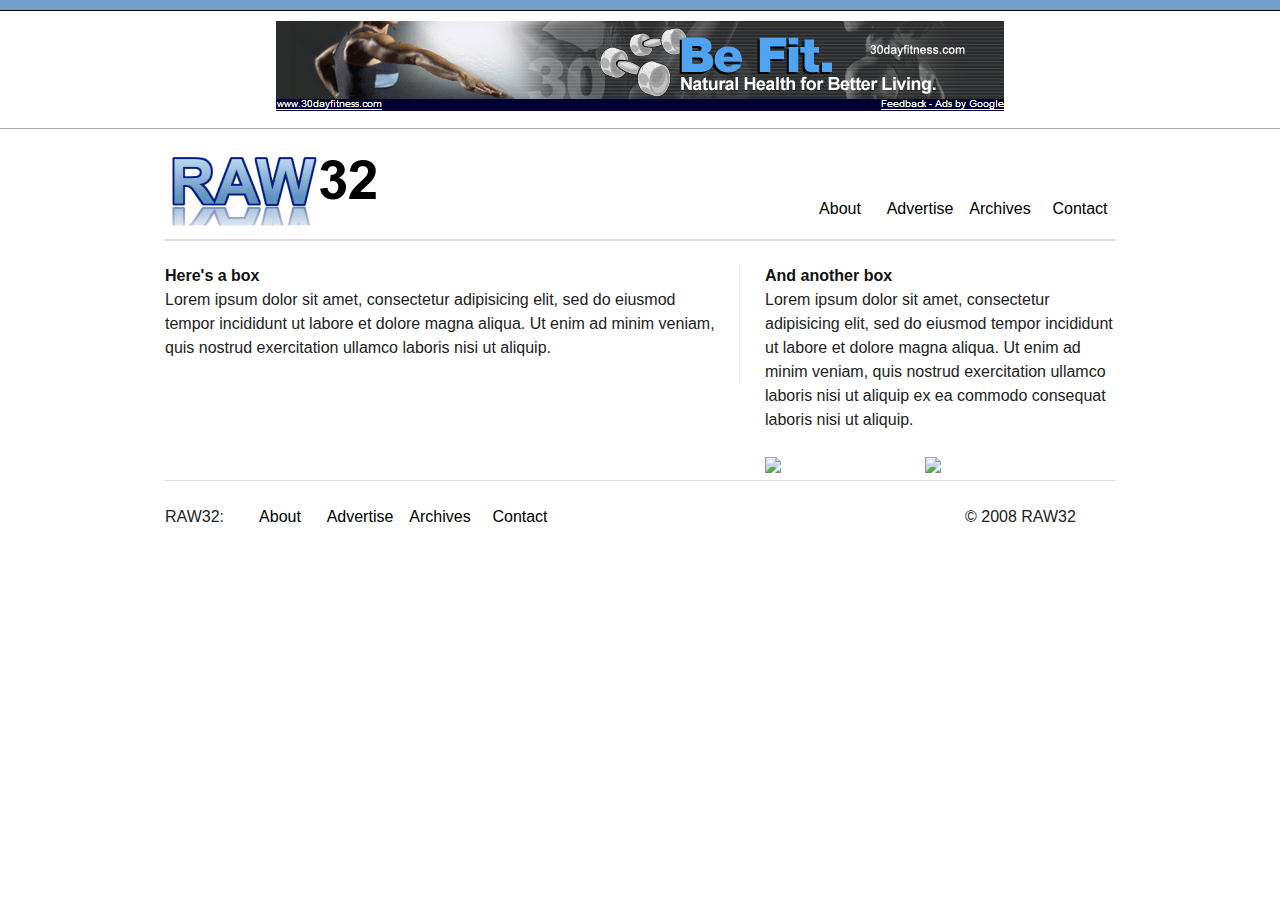
==== commit cbb94e39: "bp" ====
--- a/site/index.html
+++ b/site/index.html
@@ -40,8 +40,16 @@
   </div>
 
   <div class="span-9 last">
-    <h6>And another box</h6>
-    <p>Lorem ipsum dolor sit amet, consectetur adipisicing elit, sed do eiusmod tempor incididunt ut labore et dolore magna aliqua. Ut enim ad minim veniam, quis nostrud exercitation ullamco laboris nisi ut aliquip ex ea commodo consequat laboris nisi ut aliquip.</p>
+    <div class="span-9">
+      <h6>And another box</h6>
+      <p>Lorem ipsum dolor sit amet, consectetur adipisicing elit, sed do eiusmod tempor incididunt ut labore et dolore magna aliqua. Ut enim ad minim veniam, quis nostrud exercitation ullamco laboris nisi ut aliquip ex ea commodo consequat laboris nisi ut aliquip.</p>
+    </div>
+    <div class="span-4">
+      <img src="images/skyscraper_img.jpg" />
+    </div>
+    <div class="span-5 last">
+      <img src="images/wideskyscraper_img.jpg" />
+    </div>
   </div>
   
   <hr/>
